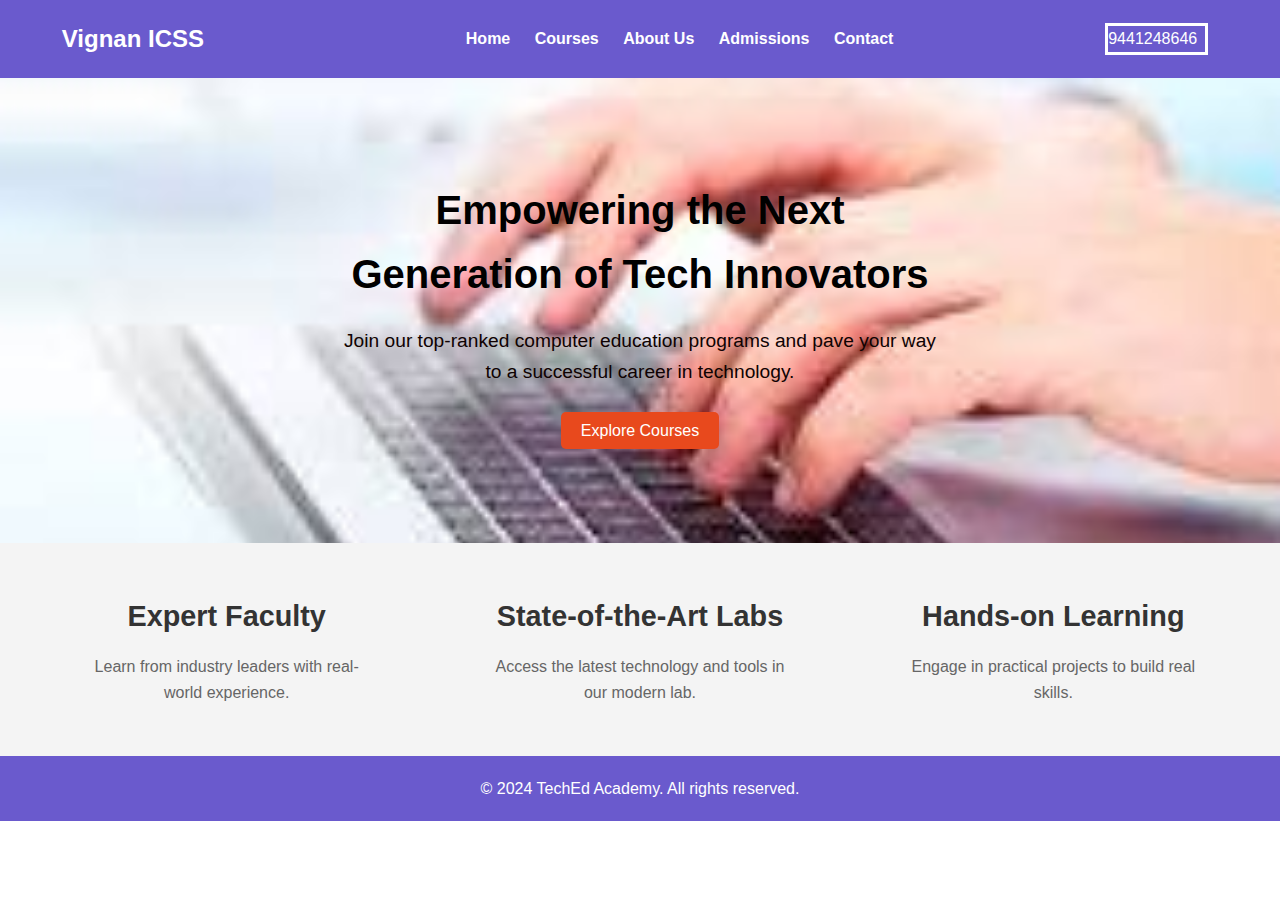
==== index.html @ 5d3dd079 "Add files via upload" ====
<!DOCTYPE html>
<html lang="en">
<head>
    <meta charset="UTF-8">
    <meta name="viewport" content="width=device-width, initial-scale=1.0">
    <title>Vignan ICSS</title>
    <link rel="stylesheet" href="styles.css">
</head>
<body>
    <!-- Header -->
    <header class="header">
        <div class="logo">Vignan ICSS</div>
        <nav>
            <ul class="nav-links">
                <li><a href="#home">Home</a></li>
                <li><a href="#courses">Courses</a></li>
                <li><a href="#about">About Us</a></li>
                <li><a href="#admissions">Admissions</a></li>
                <li><a href="#contact">Contact</a></li>
            </ul>
        </nav>
        <div class="phone button">
            <tel src="assets/images.png" class="imgp">9441248646</tel>
        </div>
    </header>

    <!-- Hero Section -->
    <section id="home" class="hero">
        <div class="hero-content">
            <h1>Empowering the Next Generation of Tech Innovators</h1>
            <p>Join our top-ranked computer education programs and pave your way to a successful career in technology.</p>
            <a href="courses.html" class="cta">Explore Courses</a>
        </div>
    </section>

    <!-- Features Section -->
    <section id="features" class="features">
        <div class="feature">
            <h2>Expert Faculty</h2>
            <p>Learn from industry leaders with real-world experience.</p>
        </div>
        <div class="feature">
            <h2>State-of-the-Art Labs</h2>
            <p>Access the latest technology and tools in our modern lab.</p>
        </div>
        <div class="feature">
            <h2>Hands-on Learning</h2>
            <p>Engage in practical projects to build real skills.</p>
        </div>
    </section>

    <!-- Footer -->
    <footer class="footer">
        <p>&copy; 2024 TechEd Academy. All rights reserved.</p>
    </footer>
</body>
</html>
---- styles.css ----
/* Reset default browser styles */
* {
    margin: 0;
    padding: 0;
    box-sizing: border-box;
}

/* General styles */
body,html{
    font-family: Arial, sans-serif;
    line-height: 1.6;
    color: #333;
}

/* Header styles */
.header {
    background-color: slateblue;
    color: #fff;
    padding: 20px;
    display: flex;
    justify-content: space-evenly;
    align-items: center;
}

.logo {
    font-size: 1.5em;
    font-weight: bold;
}

.nav-links {
    list-style-type: none;
    margin-left: 200px;
}

.nav-links li {
    display: inline;
    margin-left: 20px;
}

.nav-links a {
    color: #fff;
    text-decoration: none;
    font-weight: bold;
}

.cta {
    background-color: #e8491d;
    color: #fff;
    padding: 10px 20px;
    text-decoration: none;
    border-radius: 5px;
}

.cta:hover {
    background-color: #d23d0b;
}

/* Hero Section styles */
.hero {
    background-image: url('assets/download.jpeg');
    background-size: cover;
    background-position: center;
    color: #0f0202;
    text-align: center;
    padding: 100px 20px;
}

.hero-content {
    max-width: 600px;
    margin: 0 auto;
}

.hero h1 {
    color: black;
    font-size: 2.5em;
    margin-bottom: 20px;
}

.hero p {
    font-size: 1.2em;
    margin-bottom: 30px;
}

/* Features Section styles */
.features {
    display: flex;
    justify-content: space-around;
    padding: 50px 20px;
    background-color: #f4f4f4;
}

.feature {
    max-width: 300px;
    text-align: center;
}

.feature h2 {
    font-size: 1.8em;
    margin-bottom: 15px;
}

.feature p {
    font-size: 1em;
    color: #666;
}

/* Footer styles */
.footer {
    text-align: center;
    padding: 20px;
    background-color: slateblue;
    color: #fff;
}
.phone{
    margin-left: 170px;
    margin-right: 10px;
    margin-bottom: 0px;
}
.imgp{
    width: 30px;
    height: 30px;
    margin-bottom: -9px;
    margin-right: 8px;
}
.button{
    border-style: solid;
    height: fit-content;
}
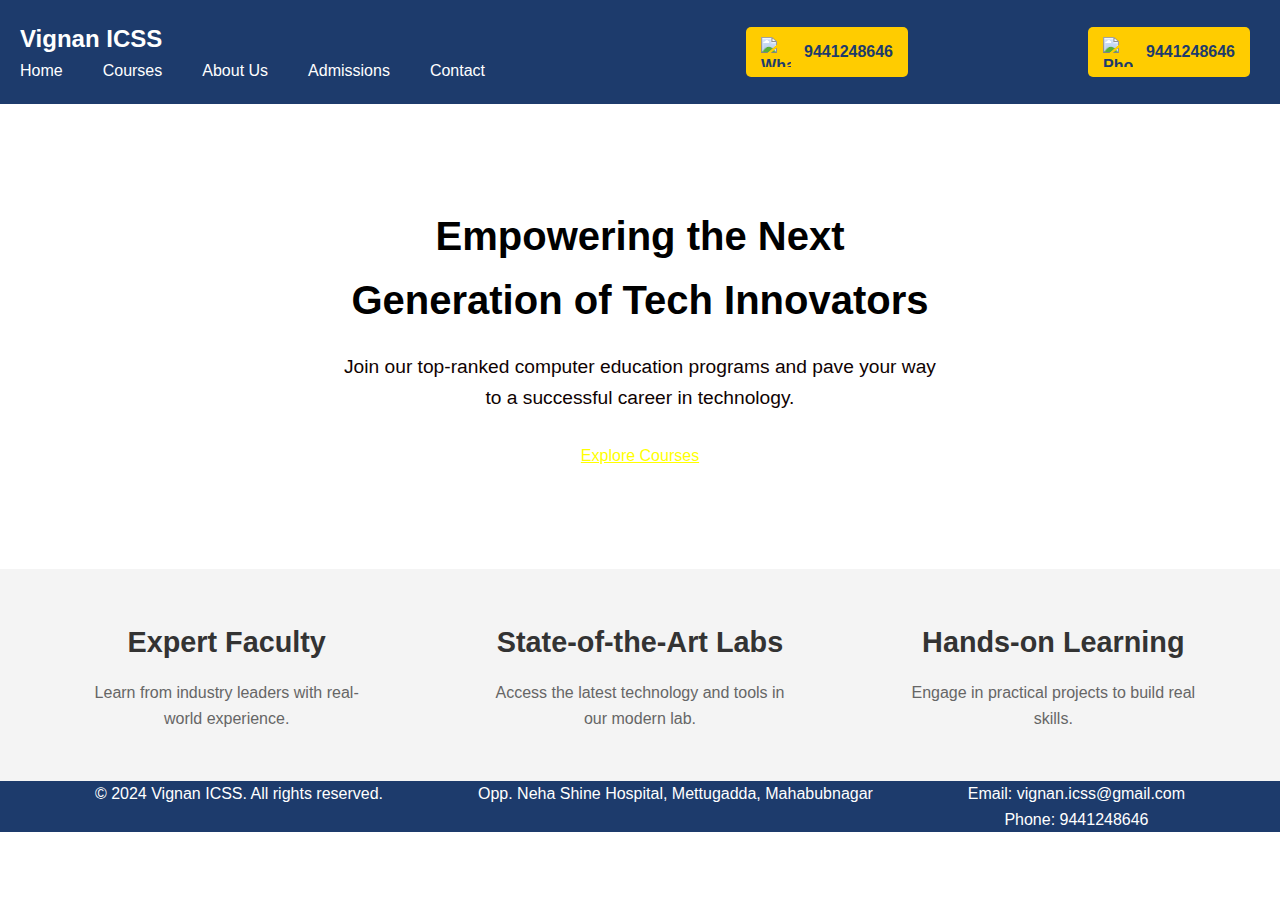
==== commit 06ec5a70: "Add files via upload" ====
--- a/index.html
+++ b/index.html
@@ -1,26 +1,232 @@
 <!DOCTYPE html>
 <html lang="en">
+
 <head>
     <meta charset="UTF-8">
     <meta name="viewport" content="width=device-width, initial-scale=1.0">
     <title>Vignan ICSS</title>
     <link rel="stylesheet" href="styles.css">
+    <style>
+        .contact-mobile-buttons{
+            display: none;
+        }
+        /* Hero Section styles */
+        .hero {
+            background-image: url('assets/download.jpeg');
+            background-size: cover;
+            background-position: center;
+            color: #0f0202;
+            text-align: center;
+            padding: 100px 20px;
+        }
+
+        .hero-content {
+            max-width: 600px;
+            margin: 0 auto;
+        }
+
+        .hero h1 {
+            color: black;
+            font-size: 2.5em;
+            margin-bottom: 20px;
+        }
+
+        .hero p {
+            font-size: 1.2em;
+            margin-bottom: 30px;
+        }
+
+        * {
+            margin: 0;
+            padding: 0;
+            box-sizing: border-box;
+        }
+
+        /* General styles */
+        body,
+        html {
+            font-family: Arial, sans-serif;
+            line-height: 1.6;
+            color: #333;
+        }
+
+        .cta {
+            color: yellow;
+        }
+
+        /* Header styling */
+        .header {
+            display: flex;
+            justify-content: space-between;
+            align-items: center;
+            padding: 20px;
+            background-color: #1d3b6c;
+            position: relative;
+        }
+
+        .logo {
+            font-size: 1.5em;
+            font-weight: bold;
+            color: white;
+        }
+
+        .nav-links {
+            list-style: none;
+            display: flex;
+            gap: 20px;
+        }
+
+        .nav-links a {
+            text-decoration: none;
+            color: white;
+            font-size: 1em;
+        }
+
+        /* WhatsApp and phone buttons */
+        .contact-buttons {
+            display: flex;
+            gap: 10px;
+        }
+
+        .contact-buttons a {
+            text-decoration: none;
+        }
+
+        .imgp {
+            width: 30px;
+            height: 30px;
+        }
+
+        .whatsapp,
+        .phone {
+            display: flex;
+            align-items: center;
+            gap: 5px;
+            background-color: #ffcc00;
+            padding: 10px 15px;
+            border-radius: 5px;
+            text-decoration: none;
+            color: #1d3b6c;
+            font-weight: bold;
+            transition: background-color 0.3s ease;
+        }
+
+        /* Hamburger menu styling */
+        .hamburger {
+            display: none;
+            cursor: pointer;
+            font-size: 2em;
+            color: white;
+        }
+
+        /* Hide nav links on mobile */
+        @media (max-width: 768px) {
+            .header {
+                flex-direction: row;
+                align-items: flex-start;
+            }
+           
+
+            .nav-links {
+                display: none;
+                flex-direction: column;
+                position: absolute;
+                top: 129px;
+                left: 0;
+                /* right: 20px; */
+                background-color: #1d3b6c;
+                width: 200px;
+                box-shadow: 0 4px 8px rgba(0, 0, 0, 0.1);
+            }
+
+            .nav-links.active {
+                display: flex;
+            }
+
+            .nav-links a {
+                padding: 10px;
+                text-align: center;
+                width: 100%;
+                display: block;
+            }
+
+            .hamburger {
+                display: block;
+            }
+
+            .contact-buttons {
+                justify-content: flex-end;
+                width: 100%;
+            }
+        }
+
+        @media (max-width: 480px) {
+            .hero h1 {
+                font-size: 1.8em;
+            }
+
+            .hero p {
+                font-size: 1em;
+            }
+           .contact-buttons{
+            display: flex;
+            flex-direction: column;
+           }
+           .whatsapp{
+            margin-left: 170px;
+            margin-right: 10px;
+           }
+          .contact-buttons{
+            display: none;
+          }
+          .contact-mobile-buttons{
+            display: flex;
+            gap: 10px;
+            flex-direction: row;
+          }
+          .phone{
+            margin-left: 0px !important;
+          }
+            
+        }
+    </style>
 </head>
+
 <body>
     <!-- Header -->
     <header class="header">
+        <div class="logo-ham">
         <div class="logo">Vignan ICSS</div>
         <nav>
             <ul class="nav-links">
-                <li><a href="#home">Home</a></li>
-                <li><a href="#courses">Courses</a></li>
-                <li><a href="#about">About Us</a></li>
-                <li><a href="#admissions">Admissions</a></li>
-                <li><a href="#contact">Contact</a></li>
+                <li><a href="./index.html">Home</a></li>
+                <li><a href="./courses.html">Courses</a></li>
+                <li><a href="./aboutUs.html">About Us</a></li>
+                <li><a href="./admission.html">Admissions</a></li>
+                <li><a href="./contact.html">Contact</a></li>
             </ul>
         </nav>
-        <div class="phone button">
-            <tel src="assets/images.png" class="imgp">9441248646</tel>
+        <div class="hamburger">☰</div>
+        </div>
+        <div class="contact-buttons">
+            <a href="https://wa.me/9441248646" class="whatsapp">
+                <img src="assets/download copy.jpeg" alt="WhatsApp Icon" class="imgp" />
+                9441248646
+            </a>
+            <a href="tel:9441248646" class="phone">
+                <img src="assets/download (1).jpeg" alt="Phone Icon" class="imgp" />
+                9441248646
+            </a>
+        </div>
+        <div class="contact-mobile-buttons">
+            <a href="https://wa.me/9441248646" class="whatsapp">
+                <img src="assets/download copy.jpeg" alt="WhatsApp Icon" class="imgp" />
+                
+            </a>
+            <a href="tel:9441248646" class="phone">
+                <img src="assets/download (1).jpeg" alt="Phone Icon" class="imgp" />
+                
+            </a>
         </div>
     </header>
 
@@ -28,7 +234,8 @@
     <section id="home" class="hero">
         <div class="hero-content">
             <h1>Empowering the Next Generation of Tech Innovators</h1>
-            <p>Join our top-ranked computer education programs and pave your way to a successful career in technology.</p>
+            <p>Join our top-ranked computer education programs and pave your way to a successful career in technology.
+            </p>
             <a href="courses.html" class="cta">Explore Courses</a>
         </div>
     </section>
@@ -51,7 +258,29 @@
 
     <!-- Footer -->
     <footer class="footer">
-        <p>&copy; 2024 TechEd Academy. All rights reserved.</p>
+        <div class="footer-content">
+            <div>
+                <p>&copy; 2024 Vignan ICSS. All rights reserved.</p>
+            </div>
+            <div>
+                <p>Opp. Neha Shine Hospital, Mettugadda, Mahabubnagar</p>
+            </div>
+            <div>
+                <p>Email: <a href="mailto:vignan.icss@gmail.com">vignan.icss@gmail.com</a></p>
+                <p>Phone: <a href="tel:9441248646">9441248646</a></p>
+            </div>
+        </div>
     </footer>
+
+    <script>
+        // Toggle hamburger menu
+        const hamburger = document.querySelector('.hamburger');
+        const navLinks = document.querySelector('.nav-links');
+
+        hamburger.addEventListener('click', () => {
+            navLinks.classList.toggle('active');
+        });
+    </script>
 </body>
-</html>
+
+</html>--- a/styles.css
+++ b/styles.css
@@ -1,84 +1,68 @@
-/* Reset default browser styles */
-* {
-    margin: 0;
-    padding: 0;
-    box-sizing: border-box;
+/* Header styles */
+.header {
+    position: sticky;
+    top: 0px;
+    width: 100%;
+    display: flex;
+    justify-content: space-between;
+    align-items: center;
+    background-color: #1d3b6c;
+    padding: 15px;
+    color: white;
+    z-index: 1;
 }
 
-/* General styles */
-body,html{
-    font-family: Arial, sans-serif;
-    line-height: 1.6;
-    color: #333;
+.logo {
+    font-size: 24px;
+    font-weight: bold;
+    color: #fff;
 }
 
-/* Header styles */
-.header {
-    background-color: slateblue;
-    color: #fff;
-    padding: 20px;
+.nav-links {
     display: flex;
-    justify-content: space-evenly;
+    list-style-type: none;
+}
+
+.nav-links li {
+    margin-right: 20px;
+}
+
+.nav-links li a {
+    color: white;
+    text-decoration: none;
+    font-size: 16px;
+    transition: color 0.3s ease;
+}
+
+.nav-links li a:hover {
+    color: #ffcc00;
+}
+
+.phone {
+    display: flex;
     align-items: center;
 }
 
-.logo {
-    font-size: 1.5em;
+.call-button {
+    display: flex;
+    align-items: center;
+    background-color: #ffcc00;
+    padding: 10px 15px;
+    border-radius: 5px;
+    text-decoration: none;
+    color: #1d3b6c;
     font-weight: bold;
+    transition: background-color 0.3s ease;
 }
 
-.nav-links {
-    list-style-type: none;
-    margin-left: 200px;
+.call-button:hover {
+    background-color: #e6b800;
 }
 
-.nav-links li {
-    display: inline;
-    margin-left: 20px;
-}
-
-.nav-links a {
-    color: #fff;
-    text-decoration: none;
-    font-weight: bold;
-}
-
-.cta {
-    background-color: #e8491d;
-    color: #fff;
-    padding: 10px 20px;
-    text-decoration: none;
-    border-radius: 5px;
-}
-
-.cta:hover {
-    background-color: #d23d0b;
-}
-
-/* Hero Section styles */
-.hero {
-    background-image: url('assets/download.jpeg');
-    background-size: cover;
-    background-position: center;
-    color: #0f0202;
-    text-align: center;
-    padding: 100px 20px;
-}
-
-.hero-content {
-    max-width: 600px;
-    margin: 0 auto;
-}
-
-.hero h1 {
-    color: black;
-    font-size: 2.5em;
-    margin-bottom: 20px;
-}
-
-.hero p {
-    font-size: 1.2em;
-    margin-bottom: 30px;
+.call-button img {
+    width: 24px;
+    height: 24px;
+    margin-right: 8px;
 }
 
 /* Features Section styles */
@@ -119,10 +103,33 @@
 .imgp{
     width: 30px;
     height: 30px;
-    margin-bottom: -9px;
+    margin-bottom: 0px;
     margin-right: 8px;
 }
 .button{
     border-style: solid;
     height: fit-content;
-}+}
+ /* Footer Styling */
+        /* Footer Styling for Vertical Alignment */
+        footer.footer {
+            background-color: #1d3b6c;
+            color: white !important;
+            padding: 0px;
+        }
+        
+        .footer-content{
+            display: flex;
+            flex-direction: row;
+            text-align: center;
+            justify-content: space-evenly;
+        }
+        
+        footer.footer a {
+            color: white !important;
+            text-decoration: none;
+        }
+        
+        footer.footer a:hover {
+            text-decoration: underline;
+        }